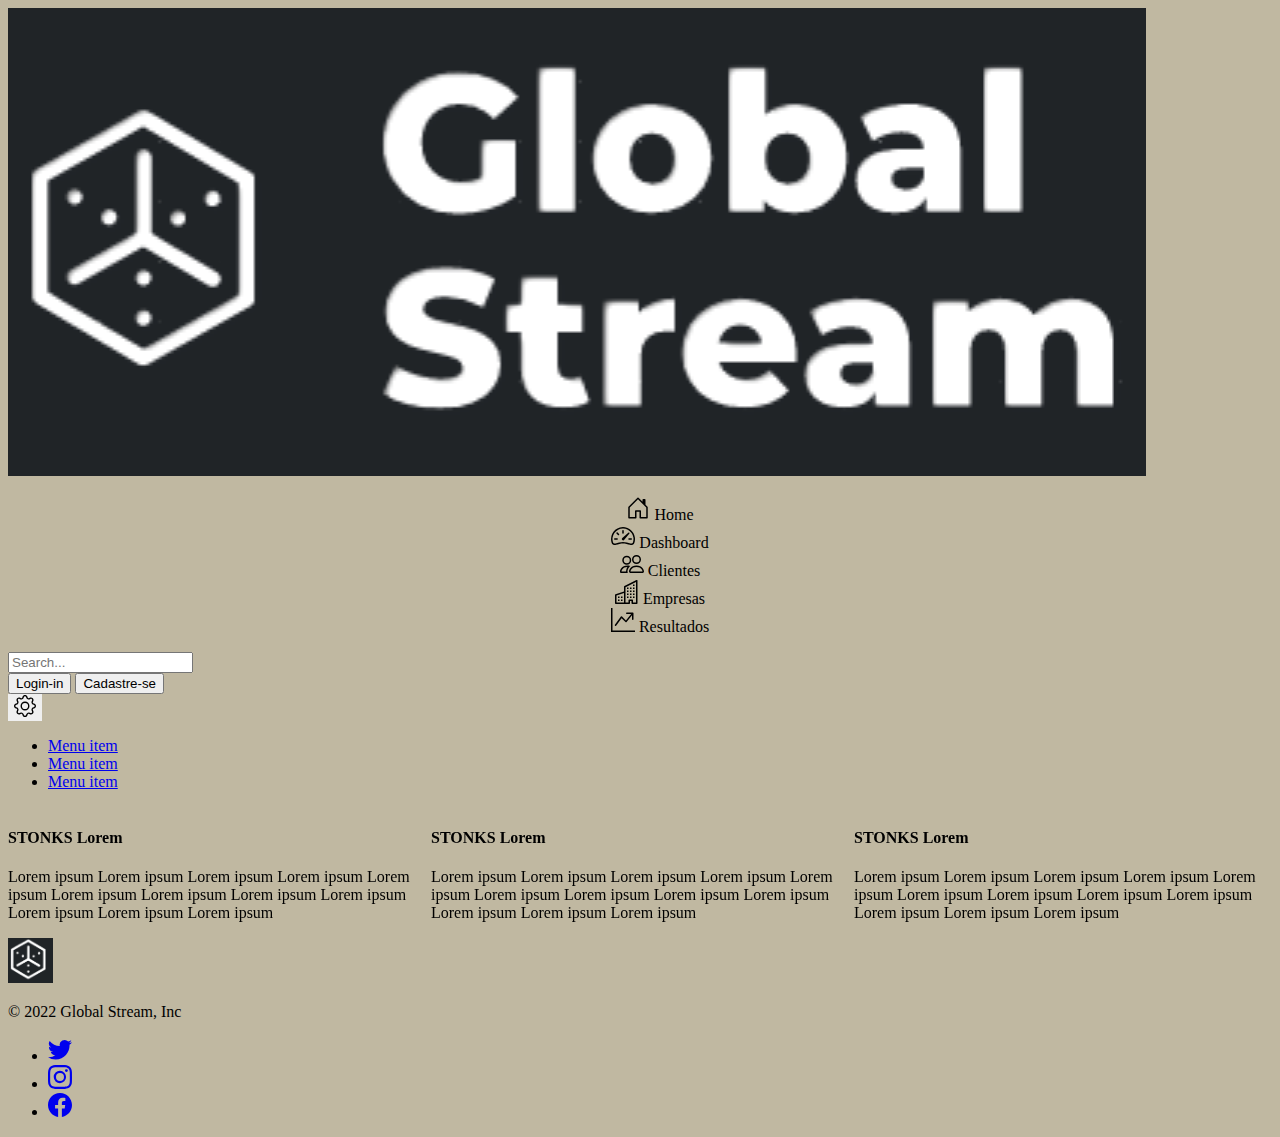
==== Front-end/index.html @ aa1d719d "add back-end" ====
<!DOCTYPE html>
<html lang="pt-BR">

<head>
    <meta charset="UTF-8">
    <meta http-equiv="X-UA-Compatible" content="IE=edge">
    <meta name="viewport" content="width=device-width, initial-scale=1.0">
    <title>Global Stream</title>

    <!-- CSS only BOOTSTRAP -->

    <link href="https://cdn.jsdelivr.net/npm/bootstrap@5.2.0-beta1/dist/css/bootstrap.min.css" rel="stylesheet"
        integrity="sha384-0evHe/X+R7YkIZDRvuzKMRqM+OrBnVFBL6DOitfPri4tjfHxaWutUpFmBp4vmVor" crossorigin="anonymous">

    <!-- 1. CSS OWL Carousel -->

    <link rel="stylesheet" href="https://cdnjs.cloudflare.com/ajax/libs/OwlCarousel2/2.3.4/assets/owl.carousel.min.css"
        integrity="sha512-tS3S5qG0BlhnQROyJXvNjeEM4UpMXHrQfTGmbQ1gKmelCxlSEBUaxhRBj/EFTzpbP4RVSrpEikbmdJobCvhE3g=="
        crossorigin="anonymous" referrerpolicy="no-referrer" />

    <!-- 2. CSS OWL Carousel -->

    <link rel="stylesheet"
        href="https://cdnjs.cloudflare.com/ajax/libs/OwlCarousel2/2.3.4/assets/owl.theme.default.min.css"
        integrity="sha512-sMXtMNL1zRzolHYKEujM2AqCLUR9F2C4/05cdbxjjLSRvMQIciEPCQZo++nk7go3BtSuK9kfa/s+a4f4i5pLkw=="
        crossorigin="anonymous" referrerpolicy="no-referrer" />

    <!-- CSS Local -->

    <link rel="stylesheet" href="./style.css">

</head>

<body>

    <!-- HEADER -->

    <div id="html">
        <div class="col ">
            <header>
                <div class="px-3 py-2 bg-dark text-white">
                    <div class="container">
                        <div
                            class="d-flex flex-wrap align-items-center justify-content-center justify-content-lg-start">
                            <a href="#"
                                class="d-flex align-items-center my-2 my-lg-0 me-lg-auto text-white text-decoration-none">
                                <img src="./imagens/logoFael (1).png" class="logo">
                            </a>

                            <ul class="nav col-12 col-lg-auto my-2 justify-content-center my-md-0 text-small">
                                <li class="ordem cursor">
                                    <a class="nav-link destaque bg-transparent text-white" id="home" >
                                        <svg class="bi d-block mx-auto mb-1" width="24" height="24" 
                                            xmlns="http://www.w3.org/2000/svg" width="16" height="16"
                                            fill="currentColor" class="bi bi-house-door" viewBox="0 0 16 16">
                                            <path
                                                d="M8.354 1.146a.5.5 0 0 0-.708 0l-6 6A.5.5 0 0 0 1.5 7.5v7a.5.5 0 0 0 .5.5h4.5a.5.5 0 0 0 .5-.5v-4h2v4a.5.5 0 0 0 .5.5H14a.5.5 0 0 0 .5-.5v-7a.5.5 0 0 0-.146-.354L13 5.793V2.5a.5.5 0 0 0-.5-.5h-1a.5.5 0 0 0-.5.5v1.293L8.354 1.146zM2.5 14V7.707l5.5-5.5 5.5 5.5V14H10v-4a.5.5 0 0 0-.5-.5h-3a.5.5 0 0 0-.5.5v4H2.5z" />
                                            <use xlink:href="#home" />
                                        </svg>
                                        Home
                                    </a>

                                </li>
                                <li class="ordem cursor">
                                    <a class="nav-link destaque bg-transparent conf" id="dashboard">
                                        <svg class="bi d-block mx-auto mb-1" width="24" height="24"  <
                                            xmlns="http://www.w3.org/2000/svg" width="16" height="16"
                                            fill="currentColor" class="bi bi-speedometer2" viewBox="0 0 16 16">
                                            <path
                                                d="M8 4a.5.5 0 0 1 .5.5V6a.5.5 0 0 1-1 0V4.5A.5.5 0 0 1 8 4zM3.732 5.732a.5.5 0 0 1 .707 0l.915.914a.5.5 0 1 1-.708.708l-.914-.915a.5.5 0 0 1 0-.707zM2 10a.5.5 0 0 1 .5-.5h1.586a.5.5 0 0 1 0 1H2.5A.5.5 0 0 1 2 10zm9.5 0a.5.5 0 0 1 .5-.5h1.5a.5.5 0 0 1 0 1H12a.5.5 0 0 1-.5-.5zm.754-4.246a.389.389 0 0 0-.527-.02L7.547 9.31a.91.91 0 1 0 1.302 1.258l3.434-4.297a.389.389 0 0 0-.029-.518z" />
                                            <path fill-rule="evenodd"
                                                d="M0 10a8 8 0 1 1 15.547 2.661c-.442 1.253-1.845 1.602-2.932 1.25C11.309 13.488 9.475 13 8 13c-1.474 0-3.31.488-4.615.911-1.087.352-2.49.003-2.932-1.25A7.988 7.988 0 0 1 0 10zm8-7a7 7 0 0 0-6.603 9.329c.203.575.923.876 1.68.63C4.397 12.533 6.358 12 8 12s3.604.532 4.923.96c.757.245 1.477-.056 1.68-.631A7 7 0 0 0 8 3z" />
                                            <use xlink:href="#speedometer2" />
                                        </svg>
                                        Dashboard
                                        
                                    </a>

                                </li>
                                <li class="ordem cursor">
                                    <a class="nav-link destaque bg-transparent conf" id="clientes" >
                                        <svg class="bi d-block mx-auto mb-1" width="24" height="24" <
                                            xmlns="http://www.w3.org/2000/svg" width="16" height="16"
                                            fill="currentColor" class="bi bi-people" viewBox="0 0 16 16" >
                                            <path
                                                d="M15 14s1 0 1-1-1-4-5-4-5 3-5 4 1 1 1 1h8zm-7.978-1A.261.261 0 0 1 7 12.996c.001-.264.167-1.03.76-1.72C8.312 10.629 9.282 10 11 10c1.717 0 2.687.63 3.24 1.276.593.69.758 1.457.76 1.72l-.008.002a.274.274 0 0 1-.014.002H7.022zM11 7a2 2 0 1 0 0-4 2 2 0 0 0 0 4zm3-2a3 3 0 1 1-6 0 3 3 0 0 1 6 0zM6.936 9.28a5.88 5.88 0 0 0-1.23-.247A7.35 7.35 0 0 0 5 9c-4 0-5 3-5 4 0 .667.333 1 1 1h4.216A2.238 2.238 0 0 1 5 13c0-1.01.377-2.042 1.09-2.904.243-.294.526-.569.846-.816zM4.92 10A5.493 5.493 0 0 0 4 13H1c0-.26.164-1.03.76-1.724.545-.636 1.492-1.256 3.16-1.275zM1.5 5.5a3 3 0 1 1 6 0 3 3 0 0 1-6 0zm3-2a2 2 0 1 0 0 4 2 2 0 0 0 0-4z" />
                                            <use xlink:href="#table" />
                                        </svg>
                                        Clientes
                                        
                                    </a>

                                </li>
                                <li class="ordem cursor" >
                                    <a class="nav-link destaque bg-transparent conf " id="empresas">
                                        <svg class="bi d-block mx-auto mb-1" width="24" height="24" <
                                            xmlns="http://www.w3.org/2000/svg" width="16" height="16"
                                            fill="currentColor" class="bi bi-building" viewBox="0 0 16 16">
                                            <path fill-rule="evenodd"
                                                d="M14.763.075A.5.5 0 0 1 15 .5v15a.5.5 0 0 1-.5.5h-3a.5.5 0 0 1-.5-.5V14h-1v1.5a.5.5 0 0 1-.5.5h-9a.5.5 0 0 1-.5-.5V10a.5.5 0 0 1 .342-.474L6 7.64V4.5a.5.5 0 0 1 .276-.447l8-4a.5.5 0 0 1 .487.022zM6 8.694 1 10.36V15h5V8.694zM7 15h2v-1.5a.5.5 0 0 1 .5-.5h2a.5.5 0 0 1 .5.5V15h2V1.309l-7 3.5V15z" />
                                            <path
                                                d="M2 11h1v1H2v-1zm2 0h1v1H4v-1zm-2 2h1v1H2v-1zm2 0h1v1H4v-1zm4-4h1v1H8V9zm2 0h1v1h-1V9zm-2 2h1v1H8v-1zm2 0h1v1h-1v-1zm2-2h1v1h-1V9zm0 2h1v1h-1v-1zM8 7h1v1H8V7zm2 0h1v1h-1V7zm2 0h1v1h-1V7zM8 5h1v1H8V5zm2 0h1v1h-1V5zm2 0h1v1h-1V5zm0-2h1v1h-1V3z" />
                                            >
                                            <use xlink:href="#grid" />
                                        </svg>
                                        Empresas
                                        
                                    </a>

                                </li>
                                <li class="ordem cursor">
                                    <a class="nav-link destaque bg-transparent conf" id="resultados">
                                        <svg class="bi d-block mx-auto mb-1" width="24" height="24" <
                                            xmlns="http://www.w3.org/2000/svg" width="16" height="16"
                                            fill="currentColor" class="bi bi-graph-up-arrow" viewBox="0 0 16 16" id="resultados">
                                            <path fill-rule="evenodd"
                                                d="M0 0h1v15h15v1H0V0Zm10 3.5a.5.5 0 0 1 .5-.5h4a.5.5 0 0 1 .5.5v4a.5.5 0 0 1-1 0V4.9l-3.613 4.417a.5.5 0 0 1-.74.037L7.06 6.767l-3.656 5.027a.5.5 0 0 1-.808-.588l4-5.5a.5.5 0 0 1 .758-.06l2.609 2.61L13.445 4H10.5a.5.5 0 0 1-.5-.5Z" />
                                            >
                                            <use xlink:href="#people-circle" />
                                        </svg>
                                        Resultados
                                        
                                    </a>

                                </li>
                            </ul>
                        </div>
                    </div>
                </div>
                <div class="px-3 py-2 border-bottom mb-3 bg-light">
                    <div class="container d-flex flex-wrap justify-content-center ">
                        <form class="col-12 col-lg-auto mb-2 mb-lg-0 me-lg-auto" role="search">
                            <input type="search" class="form-control" placeholder="Search..." aria-label="Search">
                        </form>

                        <div class="text-end">
                            <button type="button" class="btn btn-light text-dark me-2" onclick="paginaLogin()">Login-in</button>
                            <button type="button" class="btn btn-primary " onclick="paginaCadastro()" >Cadastre-se</button>

                            <div class="btn-group">
                                <button type="button" class="btn btn-outline-secondary dropdown-toggle conf"
                                    data-bs-toggle="dropdown" data-bs-display="static" aria-expanded="false">
                                    <svg xmlns="http://www.w3.org/2000/svg" width="22" height="22" fill="currentColor"
                                        class="bi bi-gear" viewBox="0 0 16 16">
                                        <path
                                            d="M8 4.754a3.246 3.246 0 1 0 0 6.492 3.246 3.246 0 0 0 0-6.492zM5.754 8a2.246 2.246 0 1 1 4.492 0 2.246 2.246 0 0 1-4.492 0z" />
                                        <path
                                            d="M9.796 1.343c-.527-1.79-3.065-1.79-3.592 0l-.094.319a.873.873 0 0 1-1.255.52l-.292-.16c-1.64-.892-3.433.902-2.54 2.541l.159.292a.873.873 0 0 1-.52 1.255l-.319.094c-1.79.527-1.79 3.065 0 3.592l.319.094a.873.873 0 0 1 .52 1.255l-.16.292c-.892 1.64.901 3.434 2.541 2.54l.292-.159a.873.873 0 0 1 1.255.52l.094.319c.527 1.79 3.065 1.79 3.592 0l.094-.319a.873.873 0 0 1 1.255-.52l.292.16c1.64.893 3.434-.902 2.54-2.541l-.159-.292a.873.873 0 0 1 .52-1.255l.319-.094c1.79-.527 1.79-3.065 0-3.592l-.319-.094a.873.873 0 0 1-.52-1.255l.16-.292c.893-1.64-.902-3.433-2.541-2.54l-.292.159a.873.873 0 0 1-1.255-.52l-.094-.319zm-2.633.283c.246-.835 1.428-.835 1.674 0l.094.319a1.873 1.873 0 0 0 2.693 1.115l.291-.16c.764-.415 1.6.42 1.184 1.185l-.159.292a1.873 1.873 0 0 0 1.116 2.692l.318.094c.835.246.835 1.428 0 1.674l-.319.094a1.873 1.873 0 0 0-1.115 2.693l.16.291c.415.764-.42 1.6-1.185 1.184l-.291-.159a1.873 1.873 0 0 0-2.693 1.116l-.094.318c-.246.835-1.428.835-1.674 0l-.094-.319a1.873 1.873 0 0 0-2.692-1.115l-.292.16c-.764.415-1.6-.42-1.184-1.185l.159-.291A1.873 1.873 0 0 0 1.945 8.93l-.319-.094c-.835-.246-.835-1.428 0-1.674l.319-.094A1.873 1.873 0 0 0 3.06 4.377l-.16-.292c-.415-.764.42-1.6 1.185-1.184l.292.159a1.873 1.873 0 0 0 2.692-1.115l.094-.319z" />
                                    </svg>
                                </button>
                                <ul class="dropdown-menu dropdown-menu-lg-end">
                                    <li><a class="dropdown-item" href="#">Menu item</a></li>
                                    <li><a class="dropdown-item" href="#">Menu item</a></li>
                                    <li><a class="dropdown-item" href="#">Menu item</a></li>
                                </ul>
                            </div>
                        </div>
                    </div>
                </div>
            </header>

            <!-- MAIN -->

            <main class="container " id="conteudo">
                <div class="row ">
                    <div class="owl-carousel owl-theme ">
                        <div class="item">
                            <div class="card opacity-50 ">
                                <img src="https://s2.glbimg.com/mBdu7y0sX_cbKnieGIleTst1ADY=/0x0:825x619/984x0/smart/filters:strip_icc()/i.s3.glbimg.com/v1/AUTH_08fbf48bc0524877943fe86e43087e7a/internal_photos/bs/2020/u/n/83nNsCQ8SWRrziGD1mAw/stonks-meme.png"
                                    alt="" class="card-img-top">

                                <div class="card-body text-center">
                                    <h4><strong>STONKS Lorem</strong></h4>
                                    <p>Lorem ipsum Lorem ipsum Lorem ipsum Lorem ipsum Lorem ipsum Lorem ipsum Lorem
                                        ipsum Lorem ipsum Lorem ipsum Lorem ipsum Lorem ipsum Lorem ipsum</p>
                                </div>
                            </div>
                        </div>

                    </div>
            </main>
        </div>

        <!--FOOTER-->

        <div class="bg-dark container-fluid mt-4">
            <div class="container ">
                <footer class="d-flex flex-wrap justify-content-between align-items-center py-3 my-4  mb-0">
                    <div class="col-md-4 d-flex align-items-center">
                        <a href="/" class="mb-3 me-2 mb-md-0 text-muted text-decoration-none lh-1">
                            <img src="./imagens/logoFael (2).png" class="logoFooter me-3">
                        </a>
                        <span class="mb-3 mb-md-0 text-muted">
                            <p class="text-white pt-3">&copy; 2022 Global Stream, Inc</p>
                        </span>
                    </div>

                    <ul class="nav col-md-4 justify-content-end list-unstyled d-flex ">
                        <li class="ms-3 m-2"><a class="text-muted" href="#"><svg class="bi text-white" width="24"
                                    height="24" < xmlns="http://www.w3.org/2000/svg" width="20" height="20"
                                    fill="currentColor" class="bi bi-twitter m-2" viewBox="0 0 16 16">
                                    <path
                                        d="M5.026 15c6.038 0 9.341-5.003 9.341-9.334 0-.14 0-.282-.006-.422A6.685 6.685 0 0 0 16 3.542a6.658 6.658 0 0 1-1.889.518 3.301 3.301 0 0 0 1.447-1.817 6.533 6.533 0 0 1-2.087.793A3.286 3.286 0 0 0 7.875 6.03a9.325 9.325 0 0 1-6.767-3.429 3.289 3.289 0 0 0 1.018 4.382A3.323 3.323 0 0 1 .64 6.575v.045a3.288 3.288 0 0 0 2.632 3.218 3.203 3.203 0 0 1-.865.115 3.23 3.23 0 0 1-.614-.057 3.283 3.283 0 0 0 3.067 2.277A6.588 6.588 0 0 1 .78 13.58a6.32 6.32 0 0 1-.78-.045A9.344 9.344 0 0 0 5.026 15z" />
                                    >
                                    <use xlink:href="#twitter" />
                                </svg></a></li>
                        <li class="ms-3"><a class="text-muted" href="#"><svg class="bi text-white m-2" width="24"
                                    height="24" < xmlns="http://www.w3.org/2000/svg" width="20" height="20"
                                    fill="currentColor" class="bi bi-instagram" viewBox="0 0 16 16">
                                    <path
                                        d="M8 0C5.829 0 5.556.01 4.703.048 3.85.088 3.269.222 2.76.42a3.917 3.917 0 0 0-1.417.923A3.927 3.927 0 0 0 .42 2.76C.222 3.268.087 3.85.048 4.7.01 5.555 0 5.827 0 8.001c0 2.172.01 2.444.048 3.297.04.852.174 1.433.372 1.942.205.526.478.972.923 1.417.444.445.89.719 1.416.923.51.198 1.09.333 1.942.372C5.555 15.99 5.827 16 8 16s2.444-.01 3.298-.048c.851-.04 1.434-.174 1.943-.372a3.916 3.916 0 0 0 1.416-.923c.445-.445.718-.891.923-1.417.197-.509.332-1.09.372-1.942C15.99 10.445 16 10.173 16 8s-.01-2.445-.048-3.299c-.04-.851-.175-1.433-.372-1.941a3.926 3.926 0 0 0-.923-1.417A3.911 3.911 0 0 0 13.24.42c-.51-.198-1.092-.333-1.943-.372C10.443.01 10.172 0 7.998 0h.003zm-.717 1.442h.718c2.136 0 2.389.007 3.232.046.78.035 1.204.166 1.486.275.373.145.64.319.92.599.28.28.453.546.598.92.11.281.24.705.275 1.485.039.843.047 1.096.047 3.231s-.008 2.389-.047 3.232c-.035.78-.166 1.203-.275 1.485a2.47 2.47 0 0 1-.599.919c-.28.28-.546.453-.92.598-.28.11-.704.24-1.485.276-.843.038-1.096.047-3.232.047s-2.39-.009-3.233-.047c-.78-.036-1.203-.166-1.485-.276a2.478 2.478 0 0 1-.92-.598 2.48 2.48 0 0 1-.6-.92c-.109-.281-.24-.705-.275-1.485-.038-.843-.046-1.096-.046-3.233 0-2.136.008-2.388.046-3.231.036-.78.166-1.204.276-1.486.145-.373.319-.64.599-.92.28-.28.546-.453.92-.598.282-.11.705-.24 1.485-.276.738-.034 1.024-.044 2.515-.045v.002zm4.988 1.328a.96.96 0 1 0 0 1.92.96.96 0 0 0 0-1.92zm-4.27 1.122a4.109 4.109 0 1 0 0 8.217 4.109 4.109 0 0 0 0-8.217zm0 1.441a2.667 2.667 0 1 1 0 5.334 2.667 2.667 0 0 1 0-5.334z" />
                                    >
                                    <use xlink:href="#instagram" />
                                </svg>
                            </a>
                        </li>
                        <li class="ms-3"><a class="text-muted" href="#"><svg class="bi text-white m-2" width="24"
                                    height="24" < xmlns="http://www.w3.org/2000/svg" width="20" height="20   "
                                    fill="currentColor" class="bi bi-facebook" viewBox="0 0 16 16">
                                    <path
                                        d="M16 8.049c0-4.446-3.582-8.05-8-8.05C3.58 0-.002 3.603-.002 8.05c0 4.017 2.926 7.347 6.75 7.951v-5.625h-2.03V8.05H6.75V6.275c0-2.017 1.195-3.131 3.022-3.131.876 0 1.791.157 1.791.157v1.98h-1.009c-.993 0-1.303.621-1.303 1.258v1.51h2.218l-.354 2.326H9.25V16c3.824-.604 6.75-3.934 6.75-7.951z" />
                                    
                                    <use xlink:href="#facebook" />
                                </svg>
                            </a>
                        </li>
                    </ul>
                </footer>
            </div>
        </div>
    </div>

    <!--Formulario LOGIN-->

    <div class="bg-form ocult " id="pageLogin">
        <section class="login d-flex position-relative container  ">
            <button class="exit" onclick="paginaHome()">
                <svg xmlns="http://www.w3.org/2000/svg" width="30" height="30" fill="currentColor"
                    class="text-dark bi bi-x-circle-fill" viewBox="0 0 16 16" >
                    <path
                        d="M16 8A8 8 0 1 1 0 8a8 8 0 0 1 16 0zM5.354 4.646a.5.5 0 1 0-.708.708L7.293 8l-2.647 2.646a.5.5 0 0 0 .708.708L8 8.707l2.646 2.647a.5.5 0 0 0 .708-.708L8.707 8l2.647-2.646a.5.5 0 0 0-.708-.708L8 7.293 5.354 4.646z" />
                </svg>
                </button>
            <div class="d-flex col-6 bg-light justify-content-center flex-column cadastro m-auto mt-5 mb-5 shadow-lg  ">
                    <header class="bg-dark cabecalho col-12 ">
                        <div class="px-2 py-2  text-white container-fluid">
                            <div class="container-fluid col-12 ">
                                <div class="  align-items-center justify-content-center justify-content-lg-end ">
                                    <div
                                        class=" align-items-center my-2 my-lg-0 me-lg-auto text-white text-decoration-none">
                                        <img src="./imagens/logoFael (1).png" class="logo">
                                    </div>
                                </div>
                            </div>
                        </div>
                    </header>
                <div class="d-flex justify-content-center align-content-center position-relative">
                    <h1 class="font title link-secondary mt-5">Login</h1>
                    
                </div>
                <div class="d-flex justify-content-center">
                    <form class="d-flex  flex-column mt-4 mb-2 col-8">
                        <label for="email" class="font mb-2">Email:</label>
                        <input type="email" name="email" id="authEmail" class="input-quest focus-0 col-12 text-black mb-4">
                        <label for="password" class="font mb-2">Password:</label>
                        <input type="password" name="password" id="authPassword" class="input-quest focus-0 mb-2 text-black ">
                        <div class="ocult" id="erroLogin">
                            <div class="d-flex ocult justify-content-center align-content-center">
                                <svg xmlns="http://www.w3.org/2000/svg" width="16" height="16" fill="currentColor" class="bi bi-x-circle m-1 text-danger" viewBox="0 0 16 16">
                                    <path d="M8 15A7 7 0 1 1 8 1a7 7 0 0 1 0 14zm0 1A8 8 0 1 0 8 0a8 8 0 0 0 0 16z"/>
                                    <path d="M4.646 4.646a.5.5 0 0 1 .708 0L8 7.293l2.646-2.647a.5.5 0 0 1 .708.708L8.707 8l2.647 2.646a.5.5 0 0 1-.708.708L8 8.707l-2.646 2.647a.5.5 0 0 1-.708-.708L7.293 8 4.646 5.354a.5.5 0 0 1 0-.708z"/>
                                  </svg>
                                  <p class="p-0 ocult text-danger">Usuário ou senha incorreta</p>
                            </div>
                        </div>
                        <a href="#" class=" link-secondary text-center fw-bolder text-decoration-none mt-2">Esqueceu sua senha?</a>
                    </form>
                </div>
                <div class="d-flex col-12 justify-content-center mt-4">
                    <button class="font btn btn-primary col-6 register" id="login">Continuar</button>
                </div>
                <p class="link-secondary text-center mt-2 mb-4">Não tem uma conta? <strong onclick="paginaCadastro()" class="cursor">Cadastre-se</strong></p>
            </div>
        </section>
    </div>




    <!-- página de cadastro -->
    <main class=" bg-form ocult" id="pageRegister" >
        <div class="row d-flex ">
            <div>
                
                <section class="d-flex  position-relative">
                    <button class="exit" onclick="paginaHome()">
                    <svg xmlns="http://www.w3.org/2000/svg" width="30" height="30" fill="currentColor"
                        class="text-dark bi bi-x-circle-fill" viewBox="0 0 16 16" >
                        <path
                            d="M16 8A8 8 0 1 1 0 8a8 8 0 0 1 16 0zM5.354 4.646a.5.5 0 1 0-.708.708L7.293 8l-2.647 2.646a.5.5 0 0 0 .708.708L8 8.707l2.646 2.647a.5.5 0 0 0 .708-.708L8.707 8l2.647-2.646a.5.5 0 0 0-.708-.708L8 7.293 5.354 4.646z" />
                    </svg>
                    </button>
                    <div
                        class="shadow-lg d-flex cadastro bg-light justify-content-center flex-column m-auto mt-4 mb-4 col-7">
                        <header class="bg-dark cabecalho col-12 ">
                            <div class="px-2 py-2  text-white container-fluid">
                                <div class="container-fluid col-12 ">
                                    <div class="  align-items-center justify-content-center justify-content-lg-end ">
                                        <div
                                            class=" align-items-center my-2 my-lg-0 me-lg-auto text-white text-decoration-none">
                                            <img src="./imagens/logoFael (1).png" class="logo">
                                        </div>
                                    </div>
                                </div>
                            </div>
                        </header>
                        <div class="d-flex justify-content-center align-content-center position-relative">
                            <h1 class=" title link-secondary mt-5">Cadastre-se</h1>

                        </div>
                        <div class="d-flex justify-content-around ">
                            <form class="d-flex  flex-column mt-4 col-8  ">
                                <div class="d-flex cadastro row justify-content-between">
                                    <label for="Nome" class=" col-6 "><strong>*</strong> Nome:</label>
                                    <div class="col-6 ocult campo">
                                        <div class=" d-flex col-12 justify-content-end align-content-center">
                                            <svg xmlns="http://www.w3.org/2000/svg" width="12" height="12"
                                                fill="currentColor" class="bi bi-info-circle m-1" viewBox="0 0 16 16">
                                                <path
                                                    d="M8 15A7 7 0 1 1 8 1a7 7 0 0 1 0 14zm0 1A8 8 0 1 0 8 0a8 8 0 0 0 0 16z" />
                                                <path
                                                    d="m8.93 6.588-2.29.287-.082.38.45.083c.294.07.352.176.288.469l-.738 3.468c-.194.897.105 1.319.808 1.319.545 0 1.178-.252 1.465-.598l.088-.416c-.2.176-.492.246-.686.246-.275 0-.375-.193-.304-.533L8.93 6.588zM9 4.5a1 1 0 1 1-2 0 1 1 0 0 1 2 0z" />
                                            </svg>
                                            <p>Campo obrigatório!</p>
                                        </div>
                                    </div>
                                </div>
                                <input type="text" name="Nome" id="nome"
                                    class="input-quest inputCad focus-0 text-black mt-2">
                                <div class="d-fex row justify-content-between">
                                    <label for="Sobrenome" class=" mt-4 col-6"><strong>*</strong> Sobrenome:</label>
                                    <div class="col-6 ocult campo mt-4">
                                        <div class=" d-flex col-12 justify-content-end align-content-center">
                                            <svg xmlns="http://www.w3.org/2000/svg" width="12" height="12"
                                                fill="currentColor" class="bi bi-info-circle m-1" viewBox="0 0 16 16">
                                                <path
                                                    d="M8 15A7 7 0 1 1 8 1a7 7 0 0 1 0 14zm0 1A8 8 0 1 0 8 0a8 8 0 0 0 0 16z" />
                                                <path
                                                    d="m8.93 6.588-2.29.287-.082.38.45.083c.294.07.352.176.288.469l-.738 3.468c-.194.897.105 1.319.808 1.319.545 0 1.178-.252 1.465-.598l.088-.416c-.2.176-.492.246-.686.246-.275 0-.375-.193-.304-.533L8.93 6.588zM9 4.5a1 1 0 1 1-2 0 1 1 0 0 1 2 0z" />
                                            </svg>
                                            <p>Campo obrigatório!</p>
                                        </div>
                                    </div>
                                </div>
                                <input type="text" name="Sobrenome" id="sobrenome"
                                    class="input-quest inputCad focus-0 text-black mt-2">
                                <div class="d-fex row justify-content-between">
                                    <label for="email" class=" mt-4 col-6"><strong>*</strong> Email:</label>
                                    <div class="col-6 ocult campo mt-4">
                                        <div class=" d-flex col-12 justify-content-end align-content-center">
                                            <svg xmlns="http://www.w3.org/2000/svg" width="12" height="12"
                                                fill="currentColor" class="bi bi-info-circle m-1" viewBox="0 0 16 16">
                                                <path
                                                    d="M8 15A7 7 0 1 1 8 1a7 7 0 0 1 0 14zm0 1A8 8 0 1 0 8 0a8 8 0 0 0 0 16z" />
                                                <path
                                                    d="m8.93 6.588-2.29.287-.082.38.45.083c.294.07.352.176.288.469l-.738 3.468c-.194.897.105 1.319.808 1.319.545 0 1.178-.252 1.465-.598l.088-.416c-.2.176-.492.246-.686.246-.275 0-.375-.193-.304-.533L8.93 6.588zM9 4.5a1 1 0 1 1-2 0 1 1 0 0 1 2 0z" />
                                            </svg>
                                            <p>Campo obrigatório!</p>
                                        </div>
                                    </div>
                                </div>
                                <input type="email" name="email" id="email"
                                    class="input-quest inputCad focus-0 text-black mt-2">
                                <label for="Number" class=" mt-4">Ceular:</label>
                                <input type="tel" name="tel" id="celular" class="input-quest focus-0 text-black mt-2">
                                <div class="d-fex row justify-content-between">
                                    <label for="password" class=" mt-4 col-6"><strong>*</strong> Senha:</label>
                                    <div class="col-6 ocult campo mt-4">
                                        <div class=" d-flex col-12 justify-content-end align-content-center">
                                            <svg xmlns="http://www.w3.org/2000/svg" width="12" height="12"
                                                fill="currentColor" class="bi bi-info-circle m-1" viewBox="0 0 16 16">
                                                <path
                                                    d="M8 15A7 7 0 1 1 8 1a7 7 0 0 1 0 14zm0 1A8 8 0 1 0 8 0a8 8 0 0 0 0 16z" />
                                                <path
                                                    d="m8.93 6.588-2.29.287-.082.38.45.083c.294.07.352.176.288.469l-.738 3.468c-.194.897.105 1.319.808 1.319.545 0 1.178-.252 1.465-.598l.088-.416c-.2.176-.492.246-.686.246-.275 0-.375-.193-.304-.533L8.93 6.588zM9 4.5a1 1 0 1 1-2 0 1 1 0 0 1 2 0z" />
                                            </svg>
                                            <p>Campo obrigatório!</p>
                                        </div>
                                    </div>
                                </div>
                                <input type="password" name="password" id="senha"
                                    class="input-quest inputCad focus-0 text-black mt-2">
                                <div class="d-fex row justify-content-between">
                                    <label for="password" class=" mt-4 col-6"><strong>*</strong> Confirme sua
                                        senha:</label>
                                    <div class="col-6 ocult campo mt-4">
                                        <div class=" d-flex col-12 justify-content-end align-content-center">
                                            <svg xmlns="http://www.w3.org/2000/svg" width="12" height="12"
                                                fill="currentColor" class="bi bi-info-circle m-1" viewBox="0 0 16 16">
                                                <path
                                                    d="M8 15A7 7 0 1 1 8 1a7 7 0 0 1 0 14zm0 1A8 8 0 1 0 8 0a8 8 0 0 0 0 16z" />
                                                <path
                                                    d="m8.93 6.588-2.29.287-.082.38.45.083c.294.07.352.176.288.469l-.738 3.468c-.194.897.105 1.319.808 1.319.545 0 1.178-.252 1.465-.598l.088-.416c-.2.176-.492.246-.686.246-.275 0-.375-.193-.304-.533L8.93 6.588zM9 4.5a1 1 0 1 1-2 0 1 1 0 0 1 2 0z" />
                                            </svg>
                                            <p>Campo obrigatório!</p>
                                        </div>
                                    </div>
                                </div>
                                <input type="password" name="confirmSenha" id="confirmSenha"
                                    class="input-quest inputCad focus-0 text-black mt-2 mb-2">
                                <div class="ocult" id="erroConfirm">
                                    <div class="d-flex  align-content-center">
                                        <svg xmlns="http://www.w3.org/2000/svg" width="16" height="16"
                                            fill="currentColor" class="bi bi-x-circle mt-1 text-danger"
                                            viewBox="0 0 16 16">
                                            <path
                                                d="M8 15A7 7 0 1 1 8 1a7 7 0 0 1 0 14zm0 1A8 8 0 1 0 8 0a8 8 0 0 0 0 16z" />
                                            <path
                                                d="M4.646 4.646a.5.5 0 0 1 .708 0L8 7.293l2.646-2.647a.5.5 0 0 1 .708.708L8.707 8l2.647 2.646a.5.5 0 0 1-.708.708L8 8.707l-2.646 2.647a.5.5 0 0 1-.708-.708L7.293 8 4.646 5.354a.5.5 0 0 1 0-.708z" />
                                        </svg>
                                        <p class="ps-1 text-danger">A confirmação de senha não confere!</p>
                                    </div>
                                </div>
                                
                                <div class="d-flex  justify-content-start pt-5">
                                    <div class="d-flex flex-column justify-content-center">
                                        <input type="checkbox" name="termos" id="termos"
                                            class="form-check-inline form-check-input">
                                    </div>
                                    <p class="link-secondary p-0 flex-wrap m-2">Li e concordo com os <a href="#"
                                            class="link-secondary text-decoration-none"><strong>Termos de privacidade</strong></a></p>
                                </div>
                            </form>
                        </div>
                        <div class="d-flex col-12 justify-content-center mt-5">
                            <button class=" btn btn-primary col-6 register" id="cadastro">Continuar</button>
                        </div>
                        <p class="link-secondary text-center mt-2 mb-4">Já tem uma conta? <strong
                                onclick="paginaLogin()" class="cursor"> <a>Faça seu login</a></strong></p>
                    </div>
                </section>
            </div>
        </div>
    </main>
    </div>

    <!-- 
    Stonks img

    https://s2.glbimg.com/mBdu7y0sX_cbKnieGIleTst1ADY=/0x0:825x619/984x0/smart/filters:strip_icc()/i.s3.glbimg.com/v1/AUTH_08fbf48bc0524877943fe86e43087e7a/internal_photos/bs/2020/u/n/83nNsCQ8SWRrziGD1mAw/stonks-meme.png -->



    <!-- BOOTSTRAP -->


    <!-- JavaScript Bundle with Popper -->


    <script src="https://cdn.jsdelivr.net/npm/bootstrap@5.2.0-beta1/dist/js/bootstrap.bundle.min.js"
        integrity="sha384-pprn3073KE6tl6bjs2QrFaJGz5/SUsLqktiwsUTF55Jfv3qYSDhgCecCxMW52nD2"
        crossorigin="anonymous"></script>



    <!-- JQUERY CDN-->

    <script src="https://cdnjs.cloudflare.com/ajax/libs/jquery/3.6.0/jquery.min.js"
        integrity="sha512-894YE6QWD5I59HgZOGReFYm4dnWc1Qt5NtvYSaNcOP+u1T9qYdvdihz0PPSiiqn/+/3e7Jo4EaG7TubfWGUrMQ=="
        crossorigin="anonymous" referrerpolicy="no-referrer"></script>



    <!-- OWL Carousel -->

    <script src="https://cdnjs.cloudflare.com/ajax/libs/OwlCarousel2/2.3.4/owl.carousel.min.js"
        integrity="sha512-bPs7Ae6pVvhOSiIcyUClR7/q2OAsRiovw4vAkX+zJbw3ShAeeqezq50RIIcIURq7Oa20rW2n2q+fyXBNcU9lrw=="
        crossorigin="anonymous" referrerpolicy="no-referrer"></script>



    <!-- JS Local-->

    <script src="./app.js"></script>

</body>

</html>
---- Front-end/style.css ----
body{
    background-color: rgb(192, 184, 161);
    position: relative;
}

.logo{
    height: 5em;
}

.exit{
    border: none;
    position: absolute;
    background-color: transparent;
    top: -4%;
    left: 0;
}

.conf{
    border: none;
}

.ordem{
    display: flex;
    flex-direction: column;
    align-items: center;
    position: relative;
}


.ordem:after{
    content: '';
    position: absolute;
    bottom: -10px;
    left: 15%;
    background-color: rgba(201, 250, 121, 0.801);
    width: 0;
    height: 3px;
    transition: 0.1s;
}

.ordem:hover:after{
    width: 70%;
}

img{
    width: auto;
    height: auto;
}

.logoFooter{
    height: 45px;
    width: 45px;
}

#form{
    display: none;
    height: 90vh;
    margin-top: 7%;
}

.formulario{
    border-radius: 15px;
    box-shadow: 1px 1px 10px 4px rgb(2, 8, 54);
    margin-bottom: 50px;
    background-color: white;
}

.cabecalho{
    border-radius: 10px 10px 0px 0px;
}

.cadastro{
    border-radius: 10px;
}

.alinhamento{
    
    text-align: left;
}
.exit{
    position:fixed;
    top: 5vh;
    left: 5vw;
    border: none;
    background-color: transparent;
}

.focus-0{
    border: none;
}

.campo{
    color: red;
}

.cursor{
    cursor: pointer;
}

.focus-0:focus{
    outline: 0;
}

.ocult{
    display: none;
}

.bg-form{
    background-image: linear-gradient(
        to right,rgb(41, 34, 141)10%, rgba(7, 6, 54, 0.644) 50%, rgb(33, 14, 117));
}

.input-quest{
    
    
    background-color:rgb(199, 199, 199);
    border: none;
    border-radius: 3px;
    height: 50px;
    padding-left: 1vw;
}


 @media(max-width: 576px){
        .logo{
       height: 100%;
        width: 100%;
    }
}

@media(min-width: 768px){
        .logo{
             height: 90%;
            width: 90%;
     }
}

@media(max-width: 768px){
    .formulario{
        width: 80vw;
        
    }
}
@media(min-width > 768px){
        .formulario{
             width: 80vw;
        
        }
}
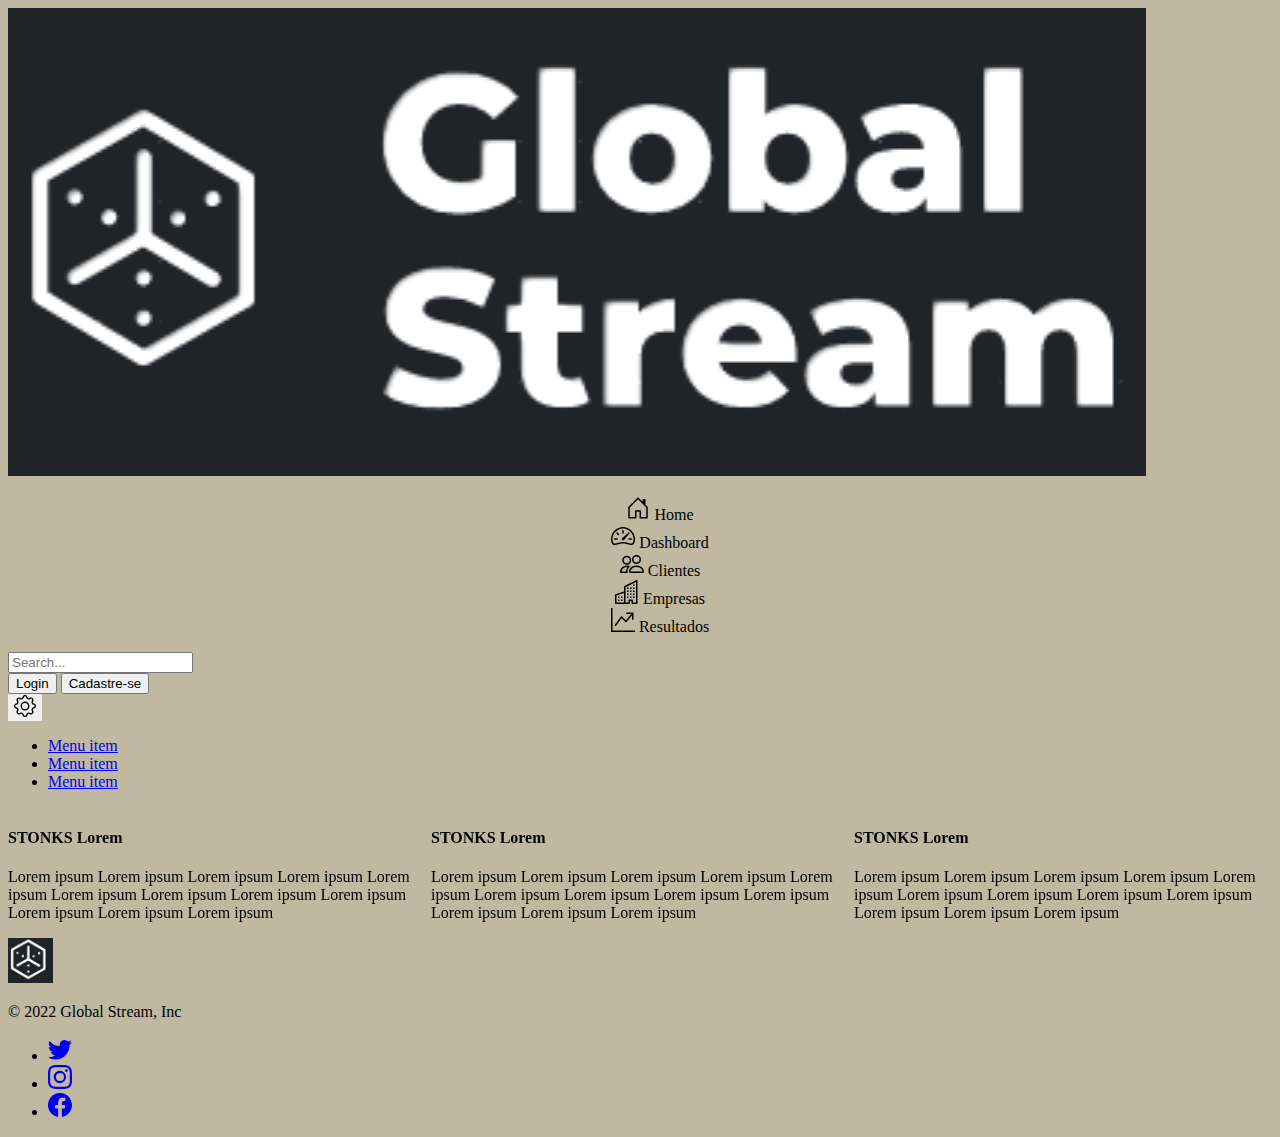
==== commit cce70e00: "add" ====
--- a/Front-end/index.html
+++ b/Front-end/index.html
@@ -48,24 +48,23 @@
                             </a>
 
                             <ul class="nav col-12 col-lg-auto my-2 justify-content-center my-md-0 text-small">
-                                <li class="ordem cursor">
-                                    <a class="nav-link destaque bg-transparent text-white" id="home" >
-                                        <svg class="bi d-block mx-auto mb-1" width="24" height="24" 
+                                <li class="ordem cursor" >
+                                    <a class="nav-link destaque bg-transparent text-white" id="home">
+                                        <svg class="bi d-block mx-auto mb-1" width="24" height="24"
                                             xmlns="http://www.w3.org/2000/svg" width="16" height="16"
                                             fill="currentColor" class="bi bi-house-door" viewBox="0 0 16 16">
                                             <path
                                                 d="M8.354 1.146a.5.5 0 0 0-.708 0l-6 6A.5.5 0 0 0 1.5 7.5v7a.5.5 0 0 0 .5.5h4.5a.5.5 0 0 0 .5-.5v-4h2v4a.5.5 0 0 0 .5.5H14a.5.5 0 0 0 .5-.5v-7a.5.5 0 0 0-.146-.354L13 5.793V2.5a.5.5 0 0 0-.5-.5h-1a.5.5 0 0 0-.5.5v1.293L8.354 1.146zM2.5 14V7.707l5.5-5.5 5.5 5.5V14H10v-4a.5.5 0 0 0-.5-.5h-3a.5.5 0 0 0-.5.5v4H2.5z" />
                                             <use xlink:href="#home" />
                                         </svg>
-                                        Home
+                                        Home                                        
                                     </a>
-
                                 </li>
                                 <li class="ordem cursor">
                                     <a class="nav-link destaque bg-transparent conf" id="dashboard">
-                                        <svg class="bi d-block mx-auto mb-1" width="24" height="24"  <
+                                        <svg class="bi d-block mx-auto mb-1" width="24" height="24" <
                                             xmlns="http://www.w3.org/2000/svg" width="16" height="16"
-                                            fill="currentColor" class="bi bi-speedometer2" viewBox="0 0 16 16">
+                                            fill="currentColor" class="bi bi-speedometer2" viewBox="0 0 16 16" >
                                             <path
                                                 d="M8 4a.5.5 0 0 1 .5.5V6a.5.5 0 0 1-1 0V4.5A.5.5 0 0 1 8 4zM3.732 5.732a.5.5 0 0 1 .707 0l.915.914a.5.5 0 1 1-.708.708l-.914-.915a.5.5 0 0 1 0-.707zM2 10a.5.5 0 0 1 .5-.5h1.586a.5.5 0 0 1 0 1H2.5A.5.5 0 0 1 2 10zm9.5 0a.5.5 0 0 1 .5-.5h1.5a.5.5 0 0 1 0 1H12a.5.5 0 0 1-.5-.5zm.754-4.246a.389.389 0 0 0-.527-.02L7.547 9.31a.91.91 0 1 0 1.302 1.258l3.434-4.297a.389.389 0 0 0-.029-.518z" />
                                             <path fill-rule="evenodd"
@@ -112,10 +111,10 @@
                                     <a class="nav-link destaque bg-transparent conf" id="resultados">
                                         <svg class="bi d-block mx-auto mb-1" width="24" height="24" <
                                             xmlns="http://www.w3.org/2000/svg" width="16" height="16"
-                                            fill="currentColor" class="bi bi-graph-up-arrow" viewBox="0 0 16 16" id="resultados">
-                                            <path fill-rule="evenodd"
+                                            fill="currentColor" class="bi bi-graph-up-arrow" viewBox="0 0 16 16" >
+                                            <path  fill-rule="evenodd"
                                                 d="M0 0h1v15h15v1H0V0Zm10 3.5a.5.5 0 0 1 .5-.5h4a.5.5 0 0 1 .5.5v4a.5.5 0 0 1-1 0V4.9l-3.613 4.417a.5.5 0 0 1-.74.037L7.06 6.767l-3.656 5.027a.5.5 0 0 1-.808-.588l4-5.5a.5.5 0 0 1 .758-.06l2.609 2.61L13.445 4H10.5a.5.5 0 0 1-.5-.5Z" />
-                                            >
+                                            
                                             <use xlink:href="#people-circle" />
                                         </svg>
                                         Resultados
@@ -134,8 +133,8 @@
                         </form>
 
                         <div class="text-end">
-                            <button type="button" class="btn btn-light text-dark me-2" onclick="paginaLogin()">Login-in</button>
-                            <button type="button" class="btn btn-primary " onclick="paginaCadastro()" >Cadastre-se</button>
+                            <button type="button" class="btn btn-light text-dark me-2" onclick="paginaLogin()">Login</button>
+                            <button type="button" class="btn btn-primary" onclick="paginaCadastro()">Cadastre-se</button>
 
                             <div class="btn-group">
                                 <button type="button" class="btn btn-outline-secondary dropdown-toggle conf"
@@ -161,8 +160,8 @@
 
             <!-- MAIN -->
 
-            <main class="container " id="conteudo">
-                <div class="row ">
+            <main class="container" id="conteudo">
+                <div class="row">
                     <div class="owl-carousel owl-theme ">
                         <div class="item">
                             <div class="card opacity-50 ">
@@ -236,12 +235,12 @@
         <section class="login d-flex position-relative container  ">
             <button class="exit" onclick="paginaHome()">
                 <svg xmlns="http://www.w3.org/2000/svg" width="30" height="30" fill="currentColor"
-                    class="text-dark bi bi-x-circle-fill" viewBox="0 0 16 16" >
+                    class="text-dark bi bi-x-circle-fill" viewBox="0 0 16 16">
                     <path
                         d="M16 8A8 8 0 1 1 0 8a8 8 0 0 1 16 0zM5.354 4.646a.5.5 0 1 0-.708.708L7.293 8l-2.647 2.646a.5.5 0 0 0 .708.708L8 8.707l2.646 2.647a.5.5 0 0 0 .708-.708L8.707 8l2.647-2.646a.5.5 0 0 0-.708-.708L8 7.293 5.354 4.646z" />
                 </svg>
                 </button>
-            <div class="d-flex col-6 bg-light justify-content-center flex-column cadastro m-auto mt-5 mb-5 shadow-lg  ">
+            <div class="d-flex col-5 bg-light justify-content-center flex-column cadastro m-auto mt-5 mb-5 shadow-lg  ">
                     <header class="bg-dark cabecalho col-12 ">
                         <div class="px-2 py-2  text-white container-fluid">
                             <div class="container-fluid col-12 ">
@@ -265,12 +264,12 @@
                         <label for="password" class="font mb-2">Password:</label>
                         <input type="password" name="password" id="authPassword" class="input-quest focus-0 mb-2 text-black ">
                         <div class="ocult" id="erroLogin">
-                            <div class="d-flex ocult justify-content-center align-content-center">
+                            <div class="d-flex justify-content-center align-content-center">
                                 <svg xmlns="http://www.w3.org/2000/svg" width="16" height="16" fill="currentColor" class="bi bi-x-circle m-1 text-danger" viewBox="0 0 16 16">
                                     <path d="M8 15A7 7 0 1 1 8 1a7 7 0 0 1 0 14zm0 1A8 8 0 1 0 8 0a8 8 0 0 0 0 16z"/>
                                     <path d="M4.646 4.646a.5.5 0 0 1 .708 0L8 7.293l2.646-2.647a.5.5 0 0 1 .708.708L8.707 8l2.647 2.646a.5.5 0 0 1-.708.708L8 8.707l-2.646 2.647a.5.5 0 0 1-.708-.708L7.293 8 4.646 5.354a.5.5 0 0 1 0-.708z"/>
                                   </svg>
-                                  <p class="p-0 ocult text-danger">Usuário ou senha incorreta</p>
+                                  <p class="p-0 text-danger">Usuário ou senha incorreta</p>
                             </div>
                         </div>
                         <a href="#" class=" link-secondary text-center fw-bolder text-decoration-none mt-2">Esqueceu sua senha?</a>
@@ -288,20 +287,20 @@
 
 
     <!-- página de cadastro -->
-    <main class=" bg-form ocult" id="pageRegister" >
+    <main class="bg-form ocult" id="pageRegister">
         <div class="row d-flex ">
             <div>
                 
                 <section class="d-flex  position-relative">
                     <button class="exit" onclick="paginaHome()">
                     <svg xmlns="http://www.w3.org/2000/svg" width="30" height="30" fill="currentColor"
-                        class="text-dark bi bi-x-circle-fill" viewBox="0 0 16 16" >
+                        class="text-dark bi bi-x-circle-fill" viewBox="0 0 16 16">
                         <path
                             d="M16 8A8 8 0 1 1 0 8a8 8 0 0 1 16 0zM5.354 4.646a.5.5 0 1 0-.708.708L7.293 8l-2.647 2.646a.5.5 0 0 0 .708.708L8 8.707l2.646 2.647a.5.5 0 0 0 .708-.708L8.707 8l2.647-2.646a.5.5 0 0 0-.708-.708L8 7.293 5.354 4.646z" />
                     </svg>
                     </button>
                     <div
-                        class="shadow-lg d-flex cadastro bg-light justify-content-center flex-column m-auto mt-4 mb-4 col-7">
+                        class="shadow-lg d-flex cadastro bg-light justify-content-center flex-column m-auto mt-4 mb-4 col-5">
                         <header class="bg-dark cabecalho col-12 ">
                             <div class="px-2 py-2  text-white container-fluid">
                                 <div class="container-fluid col-12 ">
@@ -436,11 +435,10 @@
                             <button class=" btn btn-primary col-6 register" id="cadastro">Continuar</button>
                         </div>
                         <p class="link-secondary text-center mt-2 mb-4">Já tem uma conta? <strong
-                                onclick="paginaLogin()" class="cursor"> <a>Faça seu login</a></strong></p>
+                                onclick="paginaLogin()" class="cursor"> <a class="text-decoration-none">Faça seu login</a></strong></p>
                     </div>
                 </section>
             </div>
-        </div>
     </main>
     </div>
 
@@ -481,7 +479,7 @@
 
     <!-- JS Local-->
 
-    <script src="./app.js"></script>
+    <script src="./index.js"></script>
 
 </body>
 
--- a/Front-end/style.css
+++ b/Front-end/style.css
@@ -25,7 +25,6 @@
     align-items: center;
     position: relative;
 }
-
 
 .ordem:after{
     content: '';
@@ -78,7 +77,7 @@
     text-align: left;
 }
 .exit{
-    position:fixed;
+    position: fixed;
     top: 5vh;
     left: 5vw;
     border: none;
@@ -106,14 +105,13 @@
 }
 
 .bg-form{
-    background-image: linear-gradient(
-        to right,rgb(41, 34, 141)10%, rgba(7, 6, 54, 0.644) 50%, rgb(33, 14, 117));
+    background-image: linear-gradient(to right, rgb(41, 34, 141)10%, rgb(7, 6, 54, 0.644)50%, rgb(33, 14, 117));
 }
 
 .input-quest{
     
     
-    background-color:rgb(199, 199, 199);
+    background-color: rgb(199, 199, 199);
     border: none;
     border-radius: 3px;
     height: 50px;
